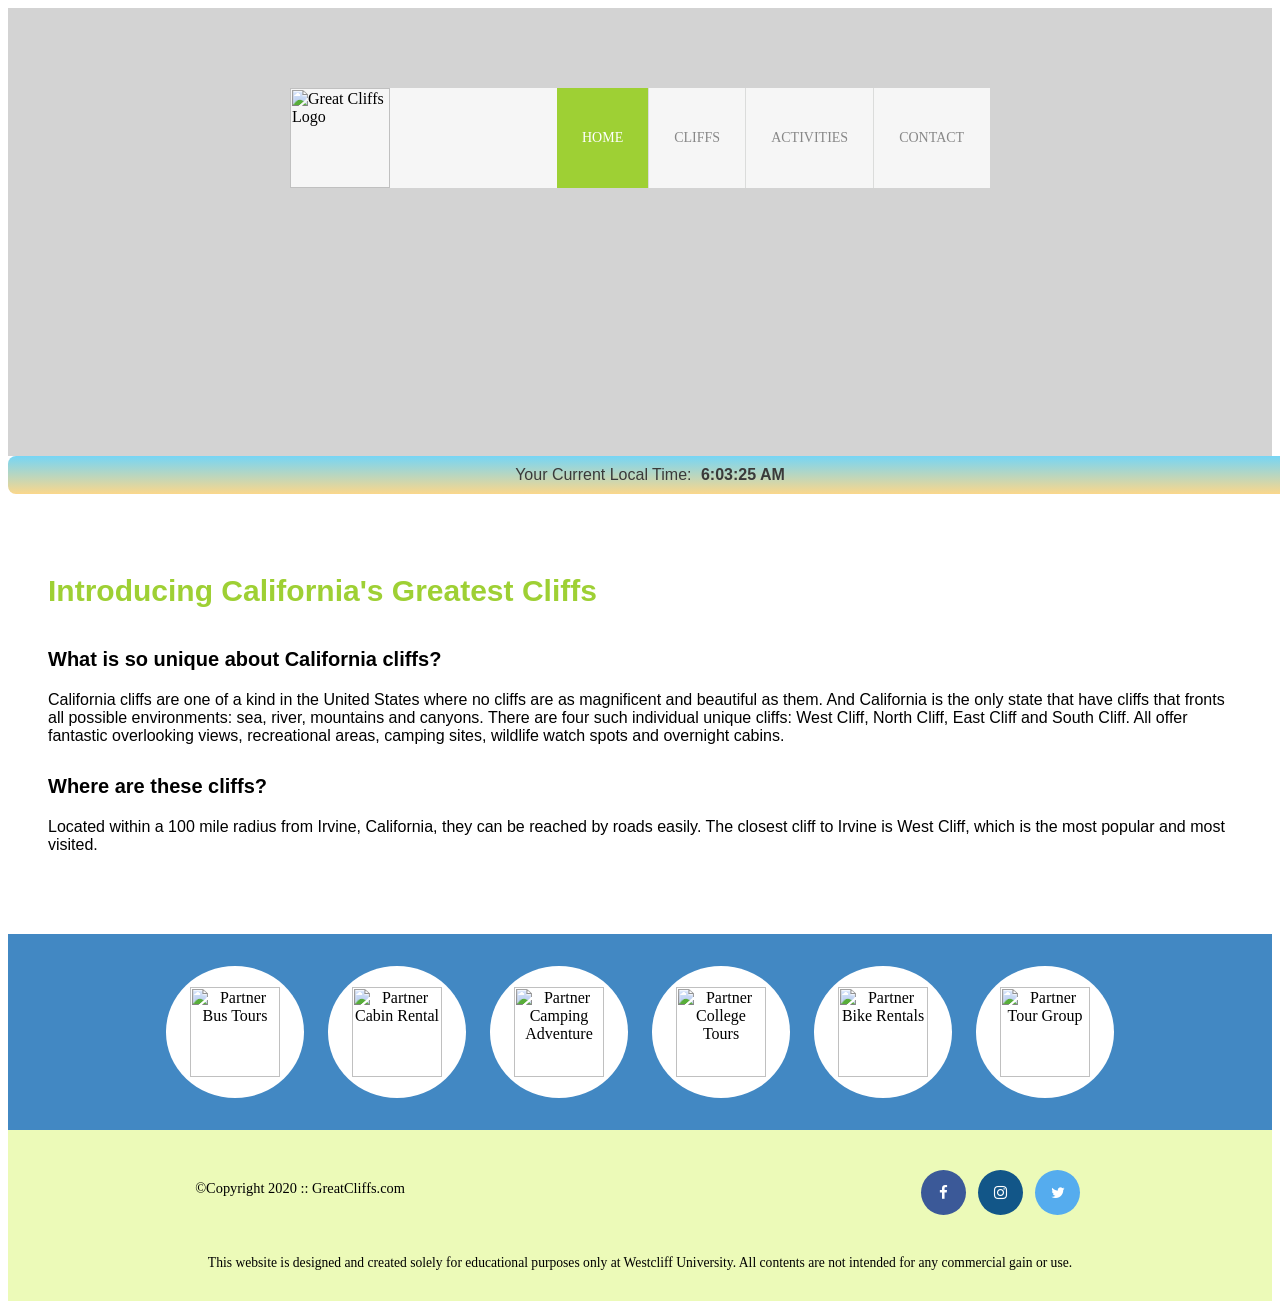
==== index.html @ 7846f3c4 "copy_from_pre" ====
<html>
<head>
    <title>Great Cliffs of California</title>
    <meta charset="utf-8">
    <!-- Font Awesome-->
    <link rel="stylesheet" href="https://cdnjs.cloudflare.com/ajax/libs/font-awesome/4.7.0/css/font-awesome.min.css">
    <link rel="stylesheet" type="text/css" href="style.css">
</head>
<body id="home">
<div id="container">
    <header>
        <div class="main-header">
            <div class="logo">
                <img src="images/logo.png" alt="Great Cliffs Logo" width="125">
            </div>
            <nav class="main-menu">
                <ul>
                    <li class="active"><a href="index.html">Home</a></li>
                    <li><a href="cliffs.html">Cliffs</a></li>
                    <li><a href="activities.html">Activities</a></li>
                    <li><a href="contact.html">Contact</a></li>
                  </ul>
            </nav>
        </div>
    </header>
    <section id="timeofday">
        <span>Your Current Local Time: </span>
        <span id="clock"></span>
    </section>
    <main>
        <h2>Introducing California's Greatest Cliffs</h2>
        <h3>What is so unique about California cliffs?</h3>
        <p>California cliffs are one of a kind in the United States where no cliffs are as magnificent and beautiful as them. And California is the only state that have cliffs that fronts all possible environments: sea, river, mountains and canyons. There are four such individual unique cliffs: West Cliff, North Cliff, East Cliff and South Cliff. All offer fantastic overlooking views, recreational areas, camping sites, wildlife watch spots and overnight cabins.</p>
        <h3>Where are these cliffs?</h3>
        <p>Located within a 100 mile radius from Irvine, California, they can be reached by roads easily. The closest cliff to Irvine is West Cliff, which is the most popular and most visited.</p>
    </main>
    <section>
        <ul id="partners">
            <!--<li class="partner"><img src="images/partners/partner-bustour.png" alt="Partner Bus Tours"></li>
            <li class="partner"><img src="images/partners/partner-cabinrental.png" alt="Partner Cabin Rental"></li>
            <li class="partner"><img src="images/partners/partner-campingadv.png" alt="Partner Camping Adventure"></li>
            <li class="partner"><img src="images/partners/partner-collegetours.png" alt="Partner College Tours"></li>
            <li class="partner"><img src="images/partners/partner-rentalbike.png" alt="Partner Bike Rentals"></li>
            <li class="partner"><img src="images/partners/partner-tourgroup.png" alt="Partner Tour Group"></li>-->
        </ul>
    </section>
    <footer>
        <div id="nondisclaimer">
            <div class="copy">&copy;Copyright 2020 :: GreatCliffs.com</div>
            <div class="social">
                <a href="#" class="fa fa-facebook"></a>
                <a href="#" class="fa fa-instagram"></a>
                <a href="#" class="fa fa-twitter"></a>
            </div>
        </div>
        <div id="disclaimer">
            <p>This website is designed and created solely for educational purposes only at Westcliff University. All contents are not intended for any commercial gain or use.</p>
        </div>
    </footer>
</div>
<!--JavaScript Codes-->
<script src="js/digclock.js"></script>
<script src="js/site_scripts.js"></script>
</body>
</html>
---- style.css ----
/*Header*/
    header {
        width: 100%;
        min-height: 400px;
        padding-top: 3em;
    }
    #home header {
        background: no-repeat lightgray url(images/cliff_ocean.jpg);
        background-size: 1500px;
    }
    #activities header {
        background: no-repeat lightgray url(images/runfly.jpeg);
        background-size: 1500px;
    }
    #contact header {
        background: no-repeat lightgray url(images/cliff_rock.jpeg);
        background-size: 1500px;
    }
    .main-header {
        background-color: rgb(255, 255, 255, 0.8);
        width: 700px;
        margin: 2em auto 0 auto;
        min-height: 100px;
        height: 100px;
    }
    .main-header .logo img {
        width: 100px;
        height: 100px;
        margin: 0 2em 0 0;
        float: left;
    }
    /* Navigation */
    .main-menu {
        margin-left: 227px;
        font-weight: 400;
    }
    .main-menu ul li {
        list-style-type: none;
        display: inline-block;
        float: left;
        padding-left: 25px;
        padding-right: 25px;
        border-left: 1px solid rgba(202, 204, 202, 0.6);
        line-height: 100px;
        text-transform: uppercase;
        font-size: 14px;
    }
    .main-menu ul li a {
        text-decoration: none;
        color: #888;
    }
    .main-menu ul li a:hover {
        color: #9ed034;
    }
    .main-menu ul li.active {
        background:#9ed034;
        border:none;
    }
    .main-menu ul li.active a {
        color: #fff;
    }
    /* Main */
    main {
        margin-left:40px;
        margin-top: 80px;
        margin-bottom: 80px;
        margin-right:40px;
        font-family: Arial, Helvetica, sans-serif;
    }
    main h2 {
        font-size: 30px;
        color:#9ed034;
        margin-bottom: 40px;
    }
    main h3 {
        font-size:20px;
        margin-top: 30px;
    }
    section {
        width: 100%;
        background-color: #4288c3;
    }
    section #partners {
        width: 1200px;
        padding: 2em 0 2em 0;
        margin: 0 auto;
        text-align: center;
    }
    section #partners .partner {
        display: inline-block;
        margin: 0 0.75em;
        padding: 1.3em 1.5em;
        background-color: #fff;
        border-radius: 50%;
    }
    section #partners .partner img {
        width: 90px;
        height: 90px;
    }
    footer {
        width: 100%;
        height: 155px;
        padding-bottom: 1em;
        background-color: #ecfab8;
    }
    footer #nondisclaimer .copy {
        padding: 3.5em 3.5em 3.5em 13em;
        float:left;
        font-size: 0.9em;
    }
    footer #nondisclaimer .social {
        padding: 2.5em;
        margin-right: 9.25em;
        float: right;
    }
    footer #disclaimer {
        clear:both;
    }
    footer #disclaimer {
        font-size: 0.85em;
        text-align:center
    }
    footer #nondisclaimer .social .fa {
        padding: 15px;
        font-size: 15px;
        width: 15px;
        text-align: center;
        text-decoration: none;
        margin: 0 4px;
        border-radius: 50%;
    }
    footer #nondisclaimer .social .fa:hover {
        opacity: 0.7;
    }
    footer #nondisclaimer .social .fa-facebook {
        background: #3B5998;
        color:white;
    }
    footer #nondisclaimer .social .fa-twitter {
        background: #55ACEE;
        color:white;
    }
    footer #nondisclaimer .social .fa-instagram {
        background: #125688;
        color:white;
    }
    table {
        width: 1000px;
        margin: 4em auto 0 auto;
    }
    caption {
        background:#852B1B;
        height: 40px;
        color:#fff;
        font-size: 1.3em;
        font-weight:bold;
        padding-top: 1em;

    }
    thead {
        background: #BDE1FF;
    }
    tbody {
        background:#EEFFE6;
        text-align: center;
    }
    th,td {
        width: 225px;
        height: 75px;
        vertical-align: middle;
        border: solid 1px #852B1B;
    }
    th:first-child {
        width: 125px;
        height: 50px;
        background: #4977D1;
        color: #fff;
    }
    td:first-child {
        font-weight: bold;
        background: #BDE1FF;
    }
body#contact h1 {
    color: #9ed034;
    margin-top: 20px;
    margin-bottom: 40px;
    margin-left: 60px;
}
body#contact .textbox label {
    display: block;
    font-size: 1rem;
}
body#contact .textbox input {
    margin-bottom: 10px;
}
body#contact .commentbox label {
    display: block;
    margin-bottom: 10px;
    font-weight: bold;
    margin-top: 20px;
}

body#contact .commentbox textarea {
    width: 100%;
    height: 150px;
    resize: vertical;
}

body#contact form .button input[type="submit"] {
    /*background-color: #4977D1;*/
    color: #fff;
    padding: 10px 20px;
    border: none;
    cursor: pointer;
    width: 120px;
    margin-top: 10px; 
    margin-left: 285px;
    font-weight: bold;
}
body#contact legend {
    color: #4977D1;
    font-weight: bold;
    font-size: medium;
    text-transform: uppercase;
}
body#contact form {
    border: 2px solid #9ed034;
    padding: 20px;
    margin-left: 40px;
}
body#contact .contactinfo .phone span:first-child,
body#contact .contactinfo .email span:first-child {
    font-weight: bold;
    margin-left: 60px;
}
body#contact form {
    border: none;
}
body#contact fieldset {
    border: 1px solid #9ed034;
    padding: 20px;
}

body#contact legend {
    color: #4977D1;
    font-weight: bold;
    padding: 0 10px;
}
body#contact .textbox, 
body#contact .radios, 
body#contact .commentbox, 
body#contact .button {
    padding-bottom: 20px;
}
body#contact form label {
    font-weight: bold;
    font-size: medium;
}
body#contact .textbox input[type="text"], 
body#contact .textbox input[type="email"],
body#contact .commentbox textarea {
    width: 400px;
}
body#contact p {
    margin-left: 60px;
    margin-bottom: 30px;
}
body#contact select{
    width: 150px;
}
body#contact select option {
    text-align: center;
}
body#cliffs h1 {
    color: #9ed034;
    margin-top: 20px;
    margin-bottom: 40px;
    margin-left: 60px;
}
#cliffs header {
    background: no-repeat lightgray url(images/forest_cliff.jpeg);
    background-size: 1500px;
}
body#cliffs p {
    margin-left: 60px;
    margin-bottom: 30px;
}
#cliffs_pic {
    list-style-type: none;
    padding: 0;
    display: grid;
    grid-template-columns: repeat(2, 420px); 
    justify-content: center; /
    gap: 10px;
}
.cliff {
    padding: 10px;
    width: 420px; 
}
.cliff img {
    width: 400px;
    height: auto;
    display: block;
}
.pic_title {
    background-color: darkred;
    padding: 5px 10px;
    width: 380px;
    color: white;
    font-size: 1rem;
    text-align: center;
}
body#activities h1 {
    color: #9ed034;
    margin-top: 20px;
    margin-bottom: 40px;
    margin-left: 60px;
}
body#activities p {
    margin-left: 60px;
    margin-bottom: 30px;
}
#timeofday {
    font-family: Arial, Helvetica, sans-serif;
    background-image: linear-gradient(0deg, rgba(251,215,139,1) 0%, rgba(118,213,245,1) 100%);
    padding: 10px;
    border-radius: 8px;
    text-align: center;
}

#timeofday span {
    color: #3a3a3a;
}

#clock {
    color: #125688;
    font-weight: bold;
    margin-left: 5px;
}
.randomcode {
    display: flex;
    align-items: center;
    margin-left: 130px;
}
.randomcode input[type="text"] {
    margin-right: -40px;  /* Use a negative margin to pull the code closer */
}
.randomcode #codes {
    background-color:#cccccc;
    padding: 8px 12px;
    white-space: nowrap;
    overflow: hidden;
    text-overflow: ellipsis;
}
#activities main #displaySelected{
    visibility: hidden;
    margin: 0 auto;
    width: 600px;
    border: 2px solid #9ed034;
    padding: 0.75em;
}
#activities main #displaySelected #result, #activities main #displaySelected #sendinfo {
    display: inline-block;
    margin: 0;
} 
#activities main #result {
    min-height: 50px;
    width:  300px;
    padding: 0;
}
#activities main #result h4 {
    margin-bottom: 1em;
    font-size: 1.15em;
}
#activities main #displaySelected #sendinfo input[type="email"] {
    width: 200px;
}
.tdhighlight {
    background-color: lightgreen;
    color: white;
}
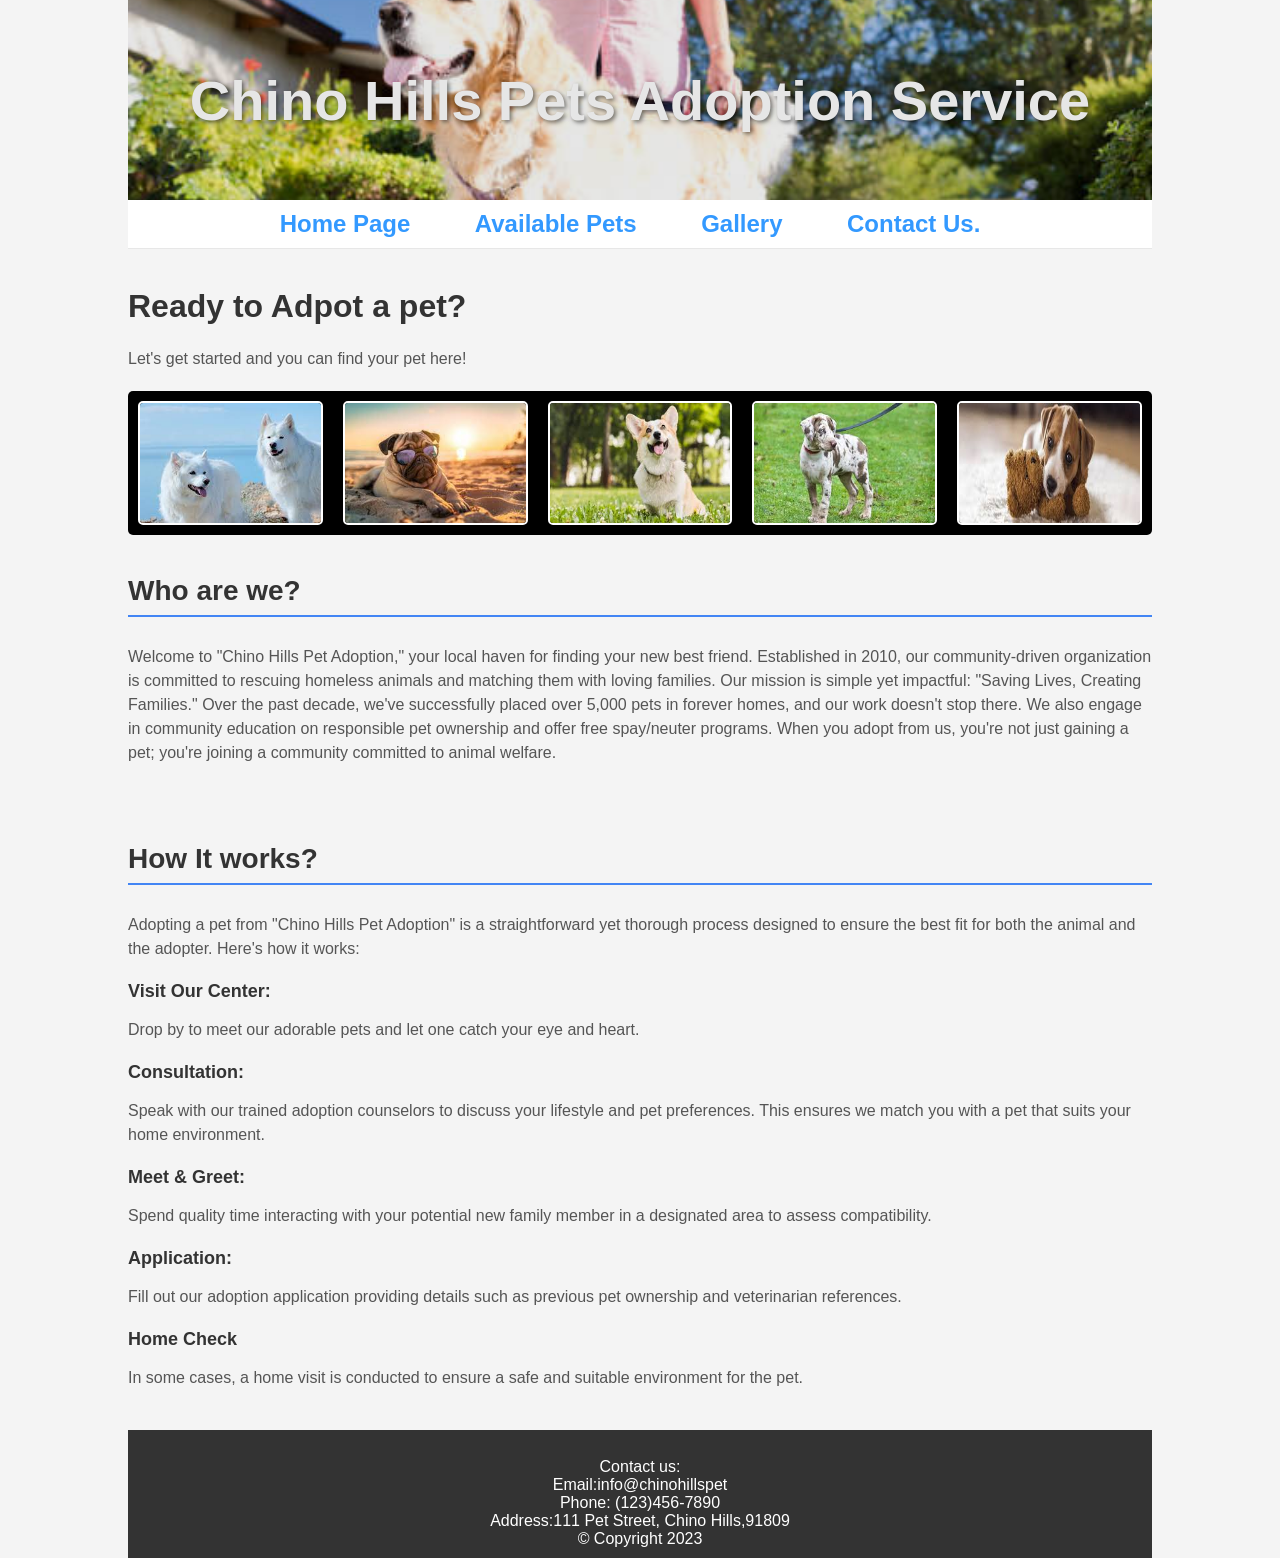
==== commit 838b7c42: "copy_from_pre2" ====
--- a/index.html
+++ b/index.html
@@ -1,65 +1,61 @@
 <html>
 <head>
-    <title>Great Cliffs of California</title>
-    <meta charset="utf-8">
-    <!-- Font Awesome-->
-    <link rel="stylesheet" href="https://cdnjs.cloudflare.com/ajax/libs/font-awesome/4.7.0/css/font-awesome.min.css">
+    <title>Chino Hills Pets Adoption Service</title>
     <link rel="stylesheet" type="text/css" href="style.css">
 </head>
-<body id="home">
+<body>
+<!-- Container is to wrap everything -->
 <div id="container">
-    <header>
-        <div class="main-header">
-            <div class="logo">
-                <img src="images/logo.png" alt="Great Cliffs Logo" width="125">
-            </div>
-            <nav class="main-menu">
-                <ul>
-                    <li class="active"><a href="index.html">Home</a></li>
-                    <li><a href="cliffs.html">Cliffs</a></li>
-                    <li><a href="activities.html">Activities</a></li>
-                    <li><a href="contact.html">Contact</a></li>
-                  </ul>
-            </nav>
-        </div>
-    </header>
-    <section id="timeofday">
-        <span>Your Current Local Time: </span>
-        <span id="clock"></span>
-    </section>
+<!-- Website Brand -->
+    <header>Chino Hills Pets Adoption Service</header>
+<!-- Main Navigation -->    
+    <nav>
+        <ul>
+            <li style="font-size: 24px;"><a href="index.html">Home Page</a></li>
+            <li style="font-size: 24px;"><a href="page2.html">Available Pets</a></li>
+            <li style="font-size: 24px;"><a href="page4.html">Gallery</a></li>
+            <li style="font-size: 24px;"><a href="page3.html">Contact Us.</a></li>
+        </ul>
+    </nav>
+<!-- Main Content -->
     <main>
-        <h2>Introducing California's Greatest Cliffs</h2>
-        <h3>What is so unique about California cliffs?</h3>
-        <p>California cliffs are one of a kind in the United States where no cliffs are as magnificent and beautiful as them. And California is the only state that have cliffs that fronts all possible environments: sea, river, mountains and canyons. There are four such individual unique cliffs: West Cliff, North Cliff, East Cliff and South Cliff. All offer fantastic overlooking views, recreational areas, camping sites, wildlife watch spots and overnight cabins.</p>
-        <h3>Where are these cliffs?</h3>
-        <p>Located within a 100 mile radius from Irvine, California, they can be reached by roads easily. The closest cliff to Irvine is West Cliff, which is the most popular and most visited.</p>
+<br><h1>Ready to Adpot a pet?</h1>
+<p>Let's get started and you can find your pet here!</p>
+<div class="film-strip">
+    <img src="image/dog6.jpeg" alt="Pet Adoption">
+    <img src="image/dog7.jpeg" alt="Pet Adoption">
+    <img src="image/dog8.jpeg" alt="Pet Adoption">
+    <img src="image/dog9.jpeg" alt="Pet Adoption">
+    <img src="image/dog10.jpeg" alt="Pet Adoption">
+</div>
+<h3>Who are we?</h3>
+<p>Welcome to "Chino Hills Pet Adoption," your local haven for finding your new best friend. Established in 2010, our community-driven organization is committed to rescuing homeless animals and matching them with loving families. Our mission is simple yet impactful: "Saving Lives, Creating Families." Over the past decade, we've successfully placed over 5,000 pets in forever homes, and our work doesn't stop there. We also engage in community education on responsible pet ownership and offer free spay/neuter programs. When you adopt from us, you're not just gaining a pet; you're joining a community committed to animal welfare.</p>
+<br><h3>How It works?</h3>
+<p>Adopting a pet from "Chino Hills Pet Adoption" is a straightforward yet thorough process designed to ensure the best fit for both the animal and the adopter. Here's how it works:</p>
+        <ul>
+            <li style="font-weight: bold;">Visit Our Center:</li>
+            <p>Drop by to meet our adorable pets and let one catch your eye and heart.</p>
+            <li style="font-weight: bold;">Consultation:</li>
+            <p>Speak with our trained adoption counselors to discuss your lifestyle and pet preferences. This ensures we match you with a pet that suits your home environment.</p>
+            <li style="font-weight: bold;">Meet & Greet:</li>
+            <p>Spend quality time interacting with your potential new family member in a designated area to assess compatibility.</p>
+            <li style="font-weight: bold;">Application:</li>
+            <p>Fill out our adoption application providing details such as previous pet ownership and veterinarian references.</p>
+            <li style="font-weight: bold;">Home Check</li>
+            <p>In some cases, a home visit is conducted to ensure a safe and suitable environment for the pet.</p>
+        </ul>
+
     </main>
-    <section>
-        <ul id="partners">
-            <!--<li class="partner"><img src="images/partners/partner-bustour.png" alt="Partner Bus Tours"></li>
-            <li class="partner"><img src="images/partners/partner-cabinrental.png" alt="Partner Cabin Rental"></li>
-            <li class="partner"><img src="images/partners/partner-campingadv.png" alt="Partner Camping Adventure"></li>
-            <li class="partner"><img src="images/partners/partner-collegetours.png" alt="Partner College Tours"></li>
-            <li class="partner"><img src="images/partners/partner-rentalbike.png" alt="Partner Bike Rentals"></li>
-            <li class="partner"><img src="images/partners/partner-tourgroup.png" alt="Partner Tour Group"></li>-->
-        </ul>
-    </section>
+<!-- Footer -->
+    
     <footer>
-        <div id="nondisclaimer">
-            <div class="copy">&copy;Copyright 2020 :: GreatCliffs.com</div>
-            <div class="social">
-                <a href="#" class="fa fa-facebook"></a>
-                <a href="#" class="fa fa-instagram"></a>
-                <a href="#" class="fa fa-twitter"></a>
-            </div>
-        </div>
-        <div id="disclaimer">
-            <p>This website is designed and created solely for educational purposes only at Westcliff University. All contents are not intended for any commercial gain or use.</p>
-        </div>
+        <br>Contact us:<br>
+        Email:info@chinohillspet<br>
+        Phone: (123)456-7890<br>
+        Address:111 Pet Street, Chino Hills,91809<br>
+        &copy; Copyright 2023
     </footer>
 </div>
-<!--JavaScript Codes-->
-<script src="js/digclock.js"></script>
-<script src="js/site_scripts.js"></script>
+<!-- End Container -->
 </body>
 </html>
--- a/style.css
+++ b/style.css
@@ -1,383 +1,255 @@
-    /*Header*/
-    header {
-        width: 100%;
-        min-height: 400px;
-        padding-top: 3em;
-    }
-    #home header {
-        background: no-repeat lightgray url(images/cliff_ocean.jpg);
-        background-size: 1500px;
-    }
-    #activities header {
-        background: no-repeat lightgray url(images/runfly.jpeg);
-        background-size: 1500px;
-    }
-    #contact header {
-        background: no-repeat lightgray url(images/cliff_rock.jpeg);
-        background-size: 1500px;
-    }
-    .main-header {
-        background-color: rgb(255, 255, 255, 0.8);
-        width: 700px;
-        margin: 2em auto 0 auto;
-        min-height: 100px;
-        height: 100px;
-    }
-    .main-header .logo img {
-        width: 100px;
-        height: 100px;
-        margin: 0 2em 0 0;
-        float: left;
-    }
-    /* Navigation */
-    .main-menu {
-        margin-left: 227px;
-        font-weight: 400;
-    }
-    .main-menu ul li {
-        list-style-type: none;
-        display: inline-block;
-        float: left;
-        padding-left: 25px;
-        padding-right: 25px;
-        border-left: 1px solid rgba(202, 204, 202, 0.6);
-        line-height: 100px;
-        text-transform: uppercase;
-        font-size: 14px;
-    }
-    .main-menu ul li a {
-        text-decoration: none;
-        color: #888;
-    }
-    .main-menu ul li a:hover {
-        color: #9ed034;
-    }
-    .main-menu ul li.active {
-        background:#9ed034;
-        border:none;
-    }
-    .main-menu ul li.active a {
-        color: #fff;
-    }
-    /* Main */
-    main {
-        margin-left:40px;
-        margin-top: 80px;
-        margin-bottom: 80px;
-        margin-right:40px;
-        font-family: Arial, Helvetica, sans-serif;
-    }
-    main h2 {
-        font-size: 30px;
-        color:#9ed034;
-        margin-bottom: 40px;
-    }
-    main h3 {
-        font-size:20px;
-        margin-top: 30px;
-    }
-    section {
-        width: 100%;
-        background-color: #4288c3;
-    }
-    section #partners {
-        width: 1200px;
-        padding: 2em 0 2em 0;
-        margin: 0 auto;
-        text-align: center;
-    }
-    section #partners .partner {
-        display: inline-block;
-        margin: 0 0.75em;
-        padding: 1.3em 1.5em;
-        background-color: #fff;
-        border-radius: 50%;
-    }
-    section #partners .partner img {
-        width: 90px;
-        height: 90px;
-    }
-    footer {
-        width: 100%;
-        height: 155px;
-        padding-bottom: 1em;
-        background-color: #ecfab8;
-    }
-    footer #nondisclaimer .copy {
-        padding: 3.5em 3.5em 3.5em 13em;
-        float:left;
-        font-size: 0.9em;
-    }
-    footer #nondisclaimer .social {
-        padding: 2.5em;
-        margin-right: 9.25em;
-        float: right;
-    }
-    footer #disclaimer {
-        clear:both;
-    }
-    footer #disclaimer {
-        font-size: 0.85em;
-        text-align:center
-    }
-    footer #nondisclaimer .social .fa {
-        padding: 15px;
-        font-size: 15px;
-        width: 15px;
-        text-align: center;
-        text-decoration: none;
-        margin: 0 4px;
-        border-radius: 50%;
-    }
-    footer #nondisclaimer .social .fa:hover {
-        opacity: 0.7;
-    }
-    footer #nondisclaimer .social .fa-facebook {
-        background: #3B5998;
-        color:white;
-    }
-    footer #nondisclaimer .social .fa-twitter {
-        background: #55ACEE;
-        color:white;
-    }
-    footer #nondisclaimer .social .fa-instagram {
-        background: #125688;
-        color:white;
-    }
-    table {
-        width: 1000px;
-        margin: 4em auto 0 auto;
-    }
-    caption {
-        background:#852B1B;
-        height: 40px;
-        color:#fff;
-        font-size: 1.3em;
-        font-weight:bold;
-        padding-top: 1em;
-
-    }
-    thead {
-        background: #BDE1FF;
-    }
-    tbody {
-        background:#EEFFE6;
-        text-align: center;
-    }
-    th,td {
-        width: 225px;
-        height: 75px;
-        vertical-align: middle;
-        border: solid 1px #852B1B;
-    }
-    th:first-child {
-        width: 125px;
-        height: 50px;
-        background: #4977D1;
-        color: #fff;
-    }
-    td:first-child {
-        font-weight: bold;
-        background: #BDE1FF;
-    }
-body#contact h1 {
-    color: #9ed034;
-    margin-top: 20px;
+header {
+    background: url(image/dog_nav.jpeg) center -200px/cover no-repeat;
+    filter: brightness(90%);
+    height: 200px;
+    display: flex;              
+    justify-content: center;     
+    align-items: center;         
+    font-weight: bold;
+    color: white;
+    font-size: 56px;
+    font-family: Arial, Helvetica, sans-serif;
+    text-shadow: 2px 2px 4px rgba(0, 0, 0, 0.5);
+    background-color: #f4f4f4;
+    margin: 0;
+    padding: 0;
+}
+body {
+    font-family: 'Arial', sans-serif;
+    background-color: #f4f4f4;
+    margin: 0;
+    padding: 0;
+    color: #333;
+}
+#container {
+    width: 80%;
+    margin: auto;
+    overflow: hidden;
+}
+nav ul {
+    background-color: #ffffff;
+    overflow: hidden;
+    color: #f2f2f2;
+    padding: 0;
+    text-align: center;
+    margin: 0;
+    list-style-type: none;
+    border-bottom: 1px solid #e7e7e7;
+}
+nav ul li {
+    display: inline;
+    margin-right: 20px;
+}
+nav ul li a {
+    display: inline-block;
+    color:#3399ff;
+    text-decoration: none;
+    padding: 10px 20px;
+    transition: background-color 0.3s;
+}
+nav ul li a:hover {
+    background-color: #f2f2f2;
+}
+.film-strip {
+    display: flex;
+    justify-content: space-between;
+    margin: 20px 0;
+    padding: 10px;
+    background-color: #000;
+    border-radius: 5px;
+}
+.film-strip img {
+    width: 18%;
+    border: 2px solid #fff;
+    border-radius: 5px;
+}
+table {
+    width: 100%;
+    border-collapse: collapse;
     margin-bottom: 40px;
-    margin-left: 60px;
-}
-body#contact .textbox label {
+    box-shadow: 0 0 20px rgba(0,0,0,0.15);
+}
+table, th, td {
+    border: 1px solid #ddd;
+}
+th {
+    background-color: #f2f2f2;
+    padding: 15px 20px;
+    text-align: left;
+}
+td {
+    padding: 10px 20px;
+}
+
+tr:hover {
+    background-color: #f5f5f5;
+}
+caption {
+    padding: 10px;
+    font-weight: bold;
+    font-size: 1.5em;
+    margin-bottom: 15px;
+}
+table img {
+    width: 80px;
+    height: auto;
+    border-radius: 50%;
+    box-shadow: 0 2px 5px rgba(0,0,0,0.15);
+}
+td:contains('Available') {
+    color: green;
+}
+td:contains('Pending') {
+    color: orange;
+}
+h3 {
+    font-size: 28px;
+    color: #333;
+    border-bottom: 2px solid #4285F4;  
+    padding-bottom: 8px;
+    margin-top: 40px;
+}
+p {
+    font-size: 16px;
+    color: #555;
+    line-height: 1.5;
+    margin-bottom: 20px;
+}
+ul {
+    list-style-type: none;
+    padding-left: 0;
+}
+ul li {
+    font-weight: bold;
+    font-size: 18px;
+    margin-bottom: 10px;
+}
+footer {
+    background: #333;
+    color: #ffffff;
+    text-align: center;
+    padding: 10px 0;
+    margin-top: 40px;
+}
+footer a {
+    color: #ffffff;
+    text-decoration: none;
+    margin-right: 15px;
+}
+form {
+    background-color: #ffffff;
+    padding: 20px;
+    border-radius: 5px;
+    box-shadow: 0 0 10px rgba(0,0,0,0.1);
+    margin: 20px auto;
+}
+form label {
     display: block;
-    font-size: 1rem;
-}
-body#contact .textbox input {
+    margin-bottom: 5px;
+    font-weight: bold;
+}
+form input[type="text"],
+form input[type="email"],
+textarea {
+    width: 80%;
+    padding: 10px;
     margin-bottom: 10px;
-}
-body#contact .commentbox label {
+    border: 1px solid #ccc;
+    border-radius: 5px;
+}
+input[type="submit"] {
+    background-color: #50b3a2;
+    color: white;
+    border: none;
+    padding: 10px 20px;
+    font-weight: bold;
+    border-radius: 5px;
+    cursor: pointer;
+    transition: background-color 0.3s ease;
+}
+input[type="submit"]:hover {
+    background-color: #4285F4;
+}
+#photoGallery {
+    list-style: none;
+    padding: 0;
+    margin: 0;
+    display: grid;
+    grid-template-columns: repeat(5, 1fr);  
+    gap: 10px; 
+}
+
+#photoGallery li {
+    position: relative;
+    cursor: pointer;
+    width: 300px;  
+    height: 200px; 
+    overflow: hidden; 
+}
+
+#photoGallery img {
+    width: 100%;
+    max-height: 150px;  
     display: block;
-    margin-bottom: 10px;
-    font-weight: bold;
-    margin-top: 20px;
-}
-
-body#contact .commentbox textarea {
-    width: 100%;
-    height: 150px;
-    resize: vertical;
-}
-
-body#contact form .button input[type="submit"] {
-    /*background-color: #4977D1;*/
+    object-fit: cover;
+    margin-bottom: 5px; 
+}
+
+#photoGallery .caption {
+    font-weight: bold;
+    color: black;
+    background-color: rgba(255,255,255,0.7);
+    padding: 5px;
+    text-align: center;
+}
+.description {
+    position: absolute;
+    bottom: 10px;
+    left: 10px;
+    background-color: rgba(0, 0, 0, 0.7);
+    color: white;
+    padding: 10px;
+    border-radius: 5px;
+    visibility: hidden;
+    transition: visibility 0.3s ease;
+}
+#photoGallery li:hover .description {
+    visibility: visible;
+}
+#infoBox {
+    display: none;
+    position: fixed;
+    top: 50%;
+    left: 50%;
+    transform: translate(-50%, -50%);
+    width: 80%; 
+    max-width: 600px;
+    background-color: #f9f9f9;
+    border: 2px solid #e0e0e0;
+    border-radius: 10px;
+    box-shadow: 0 4px 8px rgba(0, 0, 0, 0.1);
+    padding: 30px;
+    z-index: 1000;
+}
+#infoBox h2 {
+    margin-top: 0;
+    border-bottom: 1px solid #ddd;
+    padding-bottom: 10px;
+    margin-bottom: 15px;
+    font-size: 24px;
+}
+#infoBoxClose {
+    display: inline-block;
+    padding: 5px 15px;
+    background-color: #333;
     color: #fff;
-    padding: 10px 20px;
-    border: none;
+    border-radius: 5px;
+    text-align: center;
+    text-decoration: none;
     cursor: pointer;
-    width: 120px;
-    margin-top: 10px; 
-    margin-left: 285px;
-    font-weight: bold;
-}
-body#contact legend {
-    color: #4977D1;
-    font-weight: bold;
-    font-size: medium;
-    text-transform: uppercase;
-}
-body#contact form {
-    border: 2px solid #9ed034;
-    padding: 20px;
-    margin-left: 40px;
-}
-body#contact .contactinfo .phone span:first-child,
-body#contact .contactinfo .email span:first-child {
-    font-weight: bold;
-    margin-left: 60px;
-}
-body#contact form {
-    border: none;
-}
-body#contact fieldset {
-    border: 1px solid #9ed034;
-    padding: 20px;
-}
-
-body#contact legend {
-    color: #4977D1;
-    font-weight: bold;
-    padding: 0 10px;
-}
-body#contact .textbox, 
-body#contact .radios, 
-body#contact .commentbox, 
-body#contact .button {
-    padding-bottom: 20px;
-}
-body#contact form label {
-    font-weight: bold;
-    font-size: medium;
-}
-body#contact .textbox input[type="text"], 
-body#contact .textbox input[type="email"],
-body#contact .commentbox textarea {
-    width: 400px;
-}
-body#contact p {
-    margin-left: 60px;
-    margin-bottom: 30px;
-}
-body#contact select{
-    width: 150px;
-}
-body#contact select option {
-    text-align: center;
-}
-body#cliffs h1 {
-    color: #9ed034;
-    margin-top: 20px;
-    margin-bottom: 40px;
-    margin-left: 60px;
-}
-#cliffs header {
-    background: no-repeat lightgray url(images/forest_cliff.jpeg);
-    background-size: 1500px;
-}
-body#cliffs p {
-    margin-left: 60px;
-    margin-bottom: 30px;
-}
-#cliffs_pic {
-    list-style-type: none;
-    padding: 0;
-    display: grid;
-    grid-template-columns: repeat(2, 420px); 
-    justify-content: center; /
-    gap: 10px;
-}
-.cliff {
-    padding: 10px;
-    width: 420px; 
-}
-.cliff img {
-    width: 400px;
-    height: auto;
-    display: block;
-}
-.pic_title {
-    background-color: darkred;
-    padding: 5px 10px;
-    width: 380px;
-    color: white;
-    font-size: 1rem;
-    text-align: center;
-}
-body#activities h1 {
-    color: #9ed034;
-    margin-top: 20px;
-    margin-bottom: 40px;
-    margin-left: 60px;
-}
-body#activities p {
-    margin-left: 60px;
-    margin-bottom: 30px;
-}
-#timeofday {
-    font-family: Arial, Helvetica, sans-serif;
-    background-image: linear-gradient(0deg, rgba(251,215,139,1) 0%, rgba(118,213,245,1) 100%);
-    padding: 10px;
-    border-radius: 8px;
-    text-align: center;
-}
-
-#timeofday span {
-    color: #3a3a3a;
-}
-
-#clock {
-    color: #125688;
-    font-weight: bold;
-    margin-left: 5px;
-}
-.randomcode {
-    display: flex;
-    align-items: center;
-    margin-left: 130px;
-}
-.randomcode input[type="text"] {
-    margin-right: -40px;  /* Use a negative margin to pull the code closer */
-}
-.randomcode #codes {
-    background-color:#cccccc;
-    padding: 8px 12px;
-    white-space: nowrap;
-    overflow: hidden;
-    text-overflow: ellipsis;
-}
-#activities main #displaySelected{
-    visibility: hidden;
-    margin: 0 auto;
-    width: 600px;
-    border: 2px solid #9ed034;
-    padding: 0.75em;
-}
-#activities main #displaySelected #result, #activities main #displaySelected #sendinfo {
-    display: inline-block;
-    margin: 0;
-} 
-#activities main #result {
-    min-height: 50px;
-    width:  300px;
-    padding: 0;
-}
-#activities main #result h4 {
-    margin-bottom: 1em;
-    font-size: 1.15em;
-}
-#activities main #displaySelected #sendinfo input[type="email"] {
-    width: 200px;
-}
-.tdhighlight {
-    background-color: lightgreen;
-    color: white;
-}
-
-
+    width: fit-content; 
+}
+#infoBoxClose:hover {
+    background-color: #555;
+}
+
